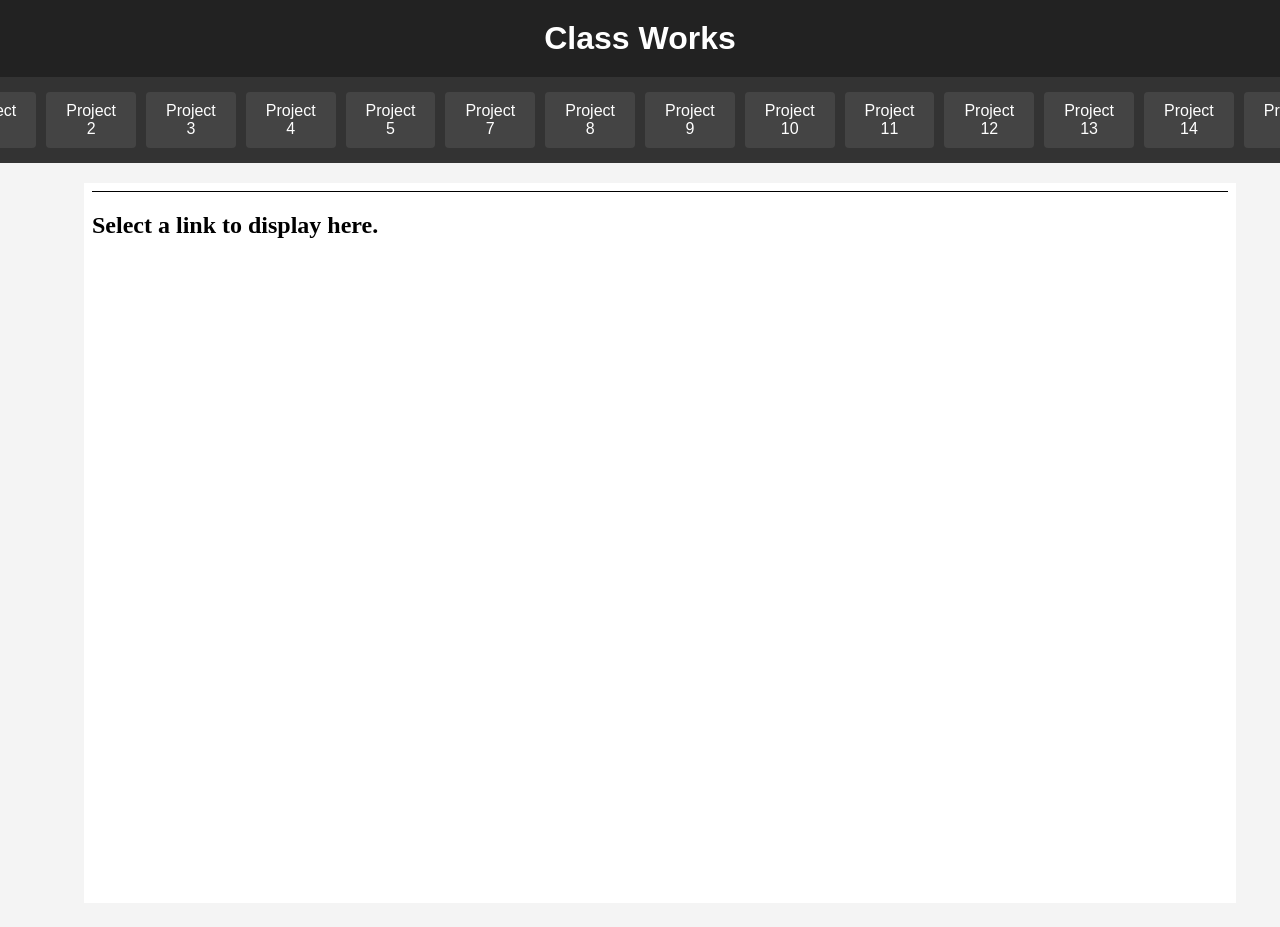
==== index.html @ 243b9bc2 "Add files via upload" ====
<!DOCTYPE html>
<html lang="en">
<head>
    <meta charset="UTF-8">
    <meta name="viewport" content="width=device-width, initial-scale=1.0">
    <title>Class Works</title>
    <link rel="stylesheet" href="style.css">
</head>
<body>
    <h1>Class Works</h1>
    <nav id="navPanel">
        <!-- Navigation items will be dynamically added here -->
    </nav>
    <main id="content">
        <iframe id="contentFrame" src="works/landing.html"></iframe>
    </main>
    <script src="script.js"></script>
</body>
</html>
---- style.css ----
body {
    font-family: Arial, sans-serif;
    margin: 0;
    padding: 0;
    background-color: #f4f4f4;
    text-align: center;
}

h1 {
    padding: 20px;
    background: #222;
    color: white;
    margin: 0;
}

nav {
    display: flex;
    justify-content: center;
    background: #333;
    padding: 10px;
}

nav a {
    color: white;
    text-decoration: none;
    padding: 10px 20px;
    margin: 5px;
    background: #444;
    border-radius: 4px;
}

nav a:hover {
    background: #555;
}

main {
    width: 100%;
    padding: 20px;
}

iframe {
    width: 90%;
    height: 80vh;
    border: none;
    background: white;
}
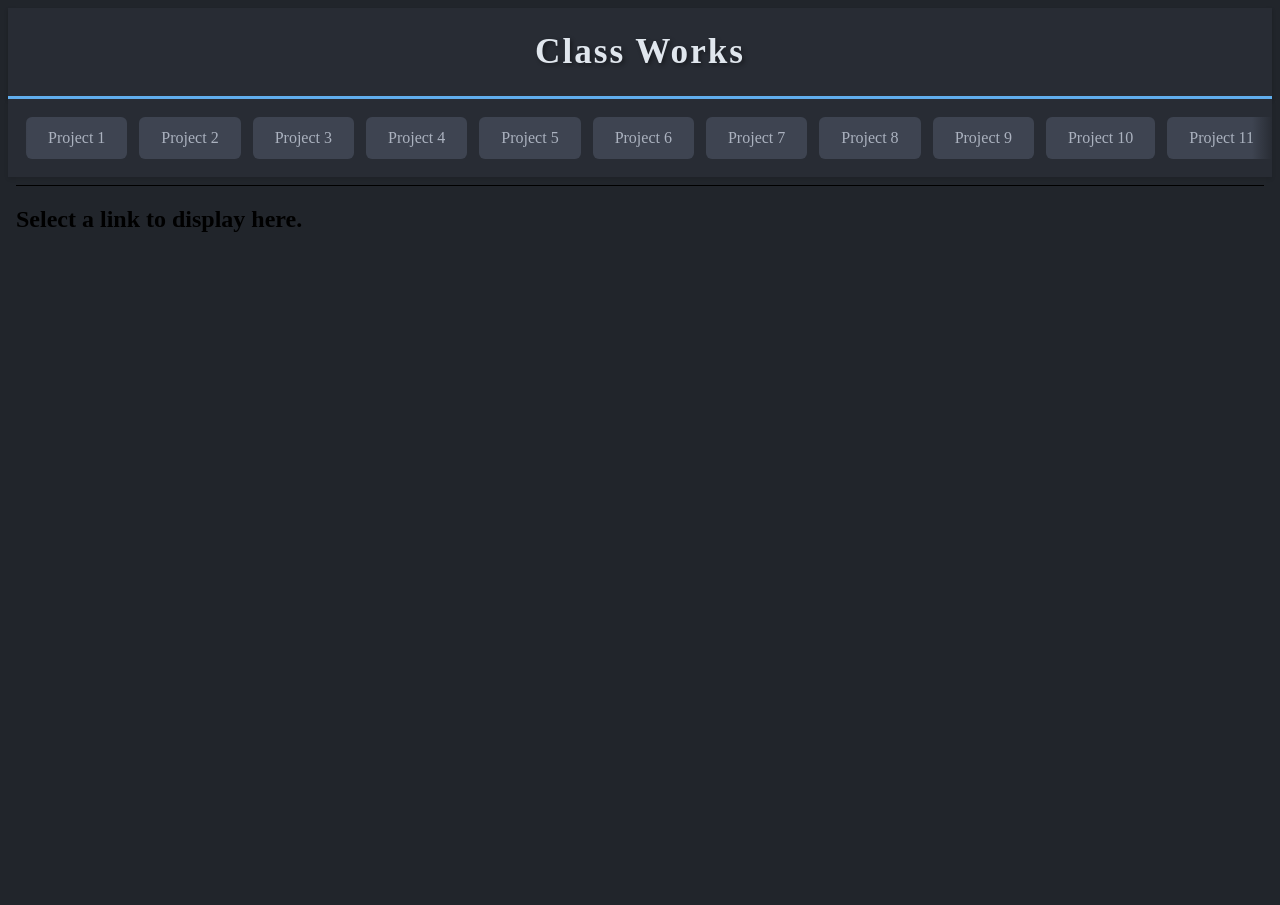
==== commit 381aec78: "Update index.html" ====
--- a/index.html
+++ b/index.html
@@ -3,7 +3,7 @@
 <head>
     <meta charset="UTF-8">
     <meta name="viewport" content="width=device-width, initial-scale=1.0">
-    <title>Class Works</title>
+    <title>Dynamic Project gallery</title>
     <link rel="stylesheet" href="style.css">
 </head>
 <body>
--- a/style.css
+++ b/style.css
@@ -1,46 +1,92 @@
+nav {
+    display: flex;
+    background: #282c34;
+    padding: 12px;
+    overflow-x: auto;
+    white-space: nowrap;
+    position: relative;
+    box-shadow: 0 2px 4px rgba(0, 0, 0, 0.1);
+}
+
+nav a {
+    color: #abb2bf;
+    text-decoration: none;
+    padding: 12px 22px;
+    margin: 6px;
+    background: #3e4451;
+    border-radius: 6px;
+    transition: background-color 0.3s ease, transform 0.2s ease, color 0.3s ease;
+    display: inline-block;
+}
+
+nav a:hover {
+    background: #5c6370;
+    transform: translateY(-3px);
+    color: #e0e6ed;
+}
+
+nav a.active {
+    background: #61afef;
+    color: white;
+    transform: translateY(-4px);
+    box-shadow: 0 4px 8px rgba(97, 175, 239, 0.3);
+}
+
 body {
-    font-family: Arial, sans-serif;
-    margin: 0;
-    padding: 0;
-    background-color: #f4f4f4;
-    text-align: center;
+    scroll-behavior: smooth;
+    background: #21252b;
+    color: #abb2bf;
+}
+
+nav::-webkit-scrollbar {
+    height: 8px;
+    background-color: #2c313a;
+}
+
+nav::-webkit-scrollbar-thumb {
+    background-color: #5c6370;
+    border-radius: 4px;
+}
+
+nav::-webkit-scrollbar-thumb:hover {
+    background-color: #737985;
+}
+
+nav::before,
+nav::after {
+    content: '';
+    position: absolute;
+    top: 0;
+    height: 100%;
+    width: 20px;
+    background: linear-gradient(to right, #282c34, transparent);
+    left: 0;
+    pointer-events: none;
+}
+
+nav::after {
+    background: linear-gradient(to left, #282c34, transparent);
+    right: 0;
+    left: auto;
 }
 
 h1 {
-    padding: 20px;
-    background: #222;
-    color: white;
+    padding: 24px;
+    background: #282c34;
+    color: #e0e6ed;
     margin: 0;
-}
-
-nav {
-    display: flex;
-    justify-content: center;
-    background: #333;
-    padding: 10px;
-}
-
-nav a {
-    color: white;
-    text-decoration: none;
-    padding: 10px 20px;
-    margin: 5px;
-    background: #444;
-    border-radius: 4px;
-}
-
-nav a:hover {
-    background: #555;
-}
-
-main {
-    width: 100%;
-    padding: 20px;
+    text-align: center;
+    font-size: 2.2em;
+    letter-spacing: 2px;
+    text-shadow: 2px 2px 4px rgba(0, 0, 0, 0.4);
+    border-bottom: 3px solid #61afef;
+    box-shadow: 0 2px 4px rgba(0,0,0,0.2);
 }
 
 iframe {
-    width: 90%;
+    width: 100%;
     height: 80vh;
     border: none;
-    background: white;
+    background: #21252b;
+    display: block;
 }
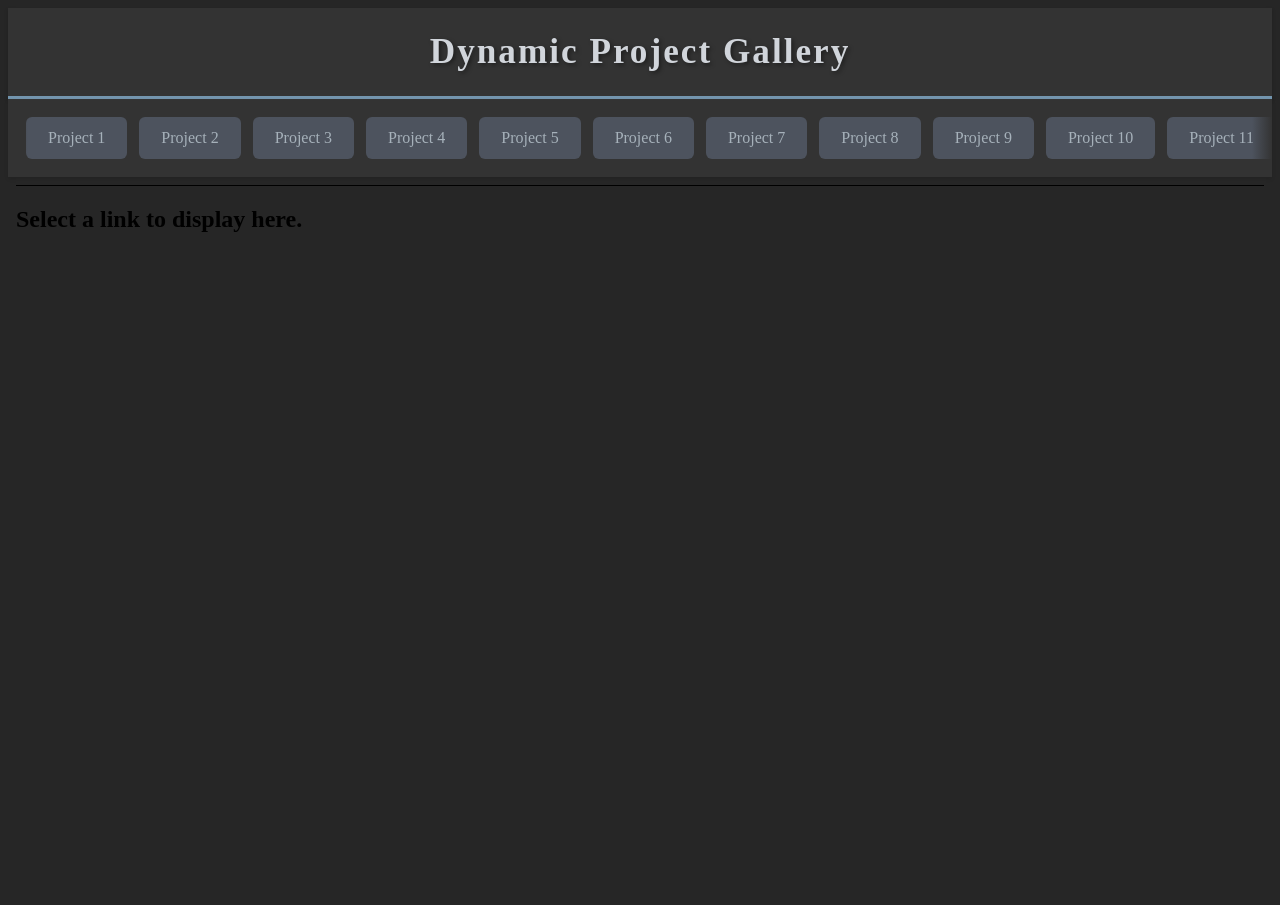
==== commit 7b22eac4: "Update index.html" ====
--- a/index.html
+++ b/index.html
@@ -7,7 +7,7 @@
     <link rel="stylesheet" href="style.css">
 </head>
 <body>
-    <h1>Class Works</h1>
+    <h1>Dynamic Project Gallery</h1>
     <nav id="navPanel">
         <!-- Navigation items will be dynamically added here -->
     </nav>
--- a/style.css
+++ b/style.css
@@ -1,6 +1,6 @@
 nav {
     display: flex;
-    background: #282c34;
+    background: #333333; /* Dark charcoal */
     padding: 12px;
     overflow-x: auto;
     white-space: nowrap;
@@ -9,47 +9,47 @@
 }
 
 nav a {
-    color: #abb2bf;
+    color: #a6b1ba; /* Muted light blue-gray */
     text-decoration: none;
     padding: 12px 22px;
     margin: 6px;
-    background: #3e4451;
+    background: #4d535e; /* Slightly darker blue-gray */
     border-radius: 6px;
     transition: background-color 0.3s ease, transform 0.2s ease, color 0.3s ease;
     display: inline-block;
 }
 
 nav a:hover {
-    background: #5c6370;
+    background: #6b7280; /* Lighter blue-gray on hover */
     transform: translateY(-3px);
-    color: #e0e6ed;
+    color: #d1d5db; /* Even lighter text on hover */
 }
 
 nav a.active {
-    background: #61afef;
+    background: #7395ae; /* Muted blue for active */
     color: white;
     transform: translateY(-4px);
-    box-shadow: 0 4px 8px rgba(97, 175, 239, 0.3);
+    box-shadow: 0 4px 8px rgba(115, 149, 174, 0.3);
 }
 
 body {
     scroll-behavior: smooth;
-    background: #21252b;
-    color: #abb2bf;
+    background: #262626; /* Darker charcoal for body */
+    color: #a6b1ba;
 }
 
 nav::-webkit-scrollbar {
     height: 8px;
-    background-color: #2c313a;
+    background-color: #3d3d3d;
 }
 
 nav::-webkit-scrollbar-thumb {
-    background-color: #5c6370;
+    background-color: #6b7280;
     border-radius: 4px;
 }
 
 nav::-webkit-scrollbar-thumb:hover {
-    background-color: #737985;
+    background-color: #8a929e;
 }
 
 nav::before,
@@ -59,27 +59,27 @@
     top: 0;
     height: 100%;
     width: 20px;
-    background: linear-gradient(to right, #282c34, transparent);
+    background: linear-gradient(to right, #333333, transparent);
     left: 0;
     pointer-events: none;
 }
 
 nav::after {
-    background: linear-gradient(to left, #282c34, transparent);
+    background: linear-gradient(to left, #333333, transparent);
     right: 0;
     left: auto;
 }
 
 h1 {
     padding: 24px;
-    background: #282c34;
-    color: #e0e6ed;
+    background: #333333;
+    color: #d1d5db;
     margin: 0;
     text-align: center;
     font-size: 2.2em;
     letter-spacing: 2px;
     text-shadow: 2px 2px 4px rgba(0, 0, 0, 0.4);
-    border-bottom: 3px solid #61afef;
+    border-bottom: 3px solid #7395ae;
     box-shadow: 0 2px 4px rgba(0,0,0,0.2);
 }
 
@@ -87,6 +87,6 @@
     width: 100%;
     height: 80vh;
     border: none;
-    background: #21252b;
+    background: #262626;
     display: block;
 }
